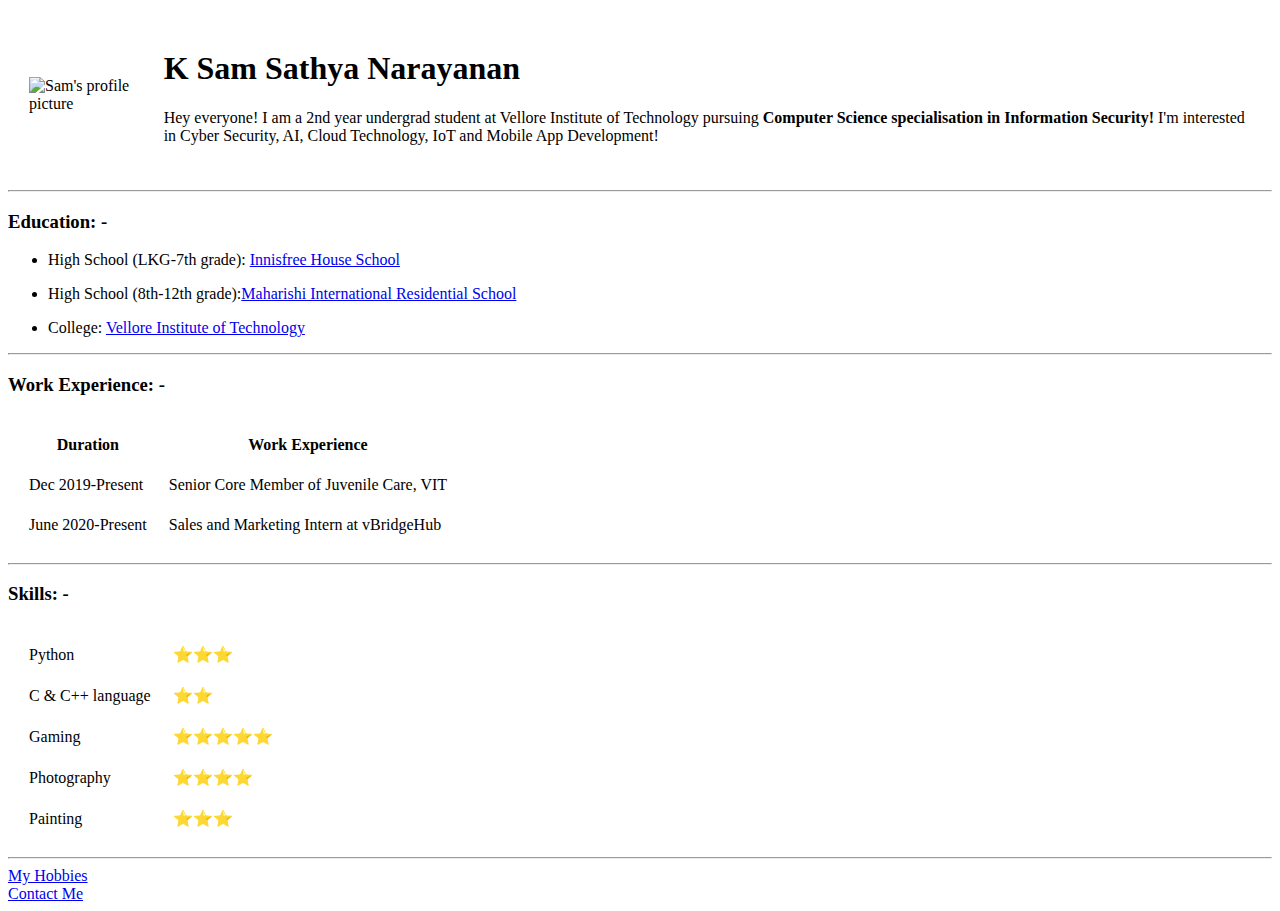
==== index.html @ 716678ee "Added intial CV website files" ====
<!DOCTYPE html>
<html lang="en" dir="ltr">

<head>
  <meta charset="utf-8">
  <title>Sam's Personal Site</title>
</head>

<body>
  <table cellspacing="20">
    <td><img src="C:\Studies\Web Development\HTML - Personal Site\Images\circle-cropped.png" alt="Sam's profile picture"></td>
    <td>
      <h1>K Sam Sathya Narayanan</h1>

      <p>Hey everyone! I am a 2nd year undergrad student at Vellore Institute of Technology pursuing <strong>Computer Science specialisation in Information Security!</strong> I'm interested in Cyber Security, AI, Cloud Technology, IoT and Mobile App
        Development!</p>
    </td>
  </table>
  <hr>
  <h3>Education: -</h3>
  <ul>
    <p>
      <li>High School (LKG-7th grade): <a href="https://innisfreehouseschool.com/" target="_blank">Innisfree House School</a></li>
    </p>
    <p>
      <li>High School (8th-12th grade):<a href="https://www.facebook.com/pages/category/Education/Maharishi-International-Residential-School-Primary-Wing-2152595044770646/" target="_blank">Maharishi International Residential School</a> </li>
    </p>
    <p>
      <li>College: <a href="https://vit.ac.in/" target="_blank">Vellore Institute of Technology</a></li>
    </p>
  </ul>
  <hr>
  <h3>Work Experience: -</h3>
  <table cellspacing="20">
    <thead>
      <tr>
        <th>Duration</th>
        <th>Work Experience</th>
      </tr>
    </thead>
    <tbody>
      <tr>
        <td>Dec 2019-Present</td>
        <td>Senior Core Member of Juvenile Care, VIT</td>
      </tr>
      <tr>
        <td>June 2020-Present</td>
        <td>Sales and Marketing Intern at vBridgeHub</td>
      </tr>
    </tbody>
    <tfoot>
    </tfoot>
  </table>
  <hr>
  <h3>Skills: -</h3>
  <table cellspacing="20">
    <td>Python</td>
    <td>&#11088;&#11088;&#11088</td>
    <tr>
      <td>C & C++ language</td>
      <td>&#11088;&#11088</td>
    </tr>
    <tr>
      <td>Gaming</td>
      <td>&#11088;&#11088;&#11088;&#11088;&#11088</td>
    </tr>
    <tr>
      <td>Photography</td>
      <td>&#11088;&#11088;&#11088;&#11088</td>
    </tr>
    <tr>
      <td>Painting</td>
      <td>&#11088;&#11088;&#11088</td>
    </tr>
  </table>
  <hr>
  <a href="hobbies.html" target="_blank">My Hobbies</a><br>
  <a href="contactme.html" target="_blank">Contact Me</a>
</body>

</html>
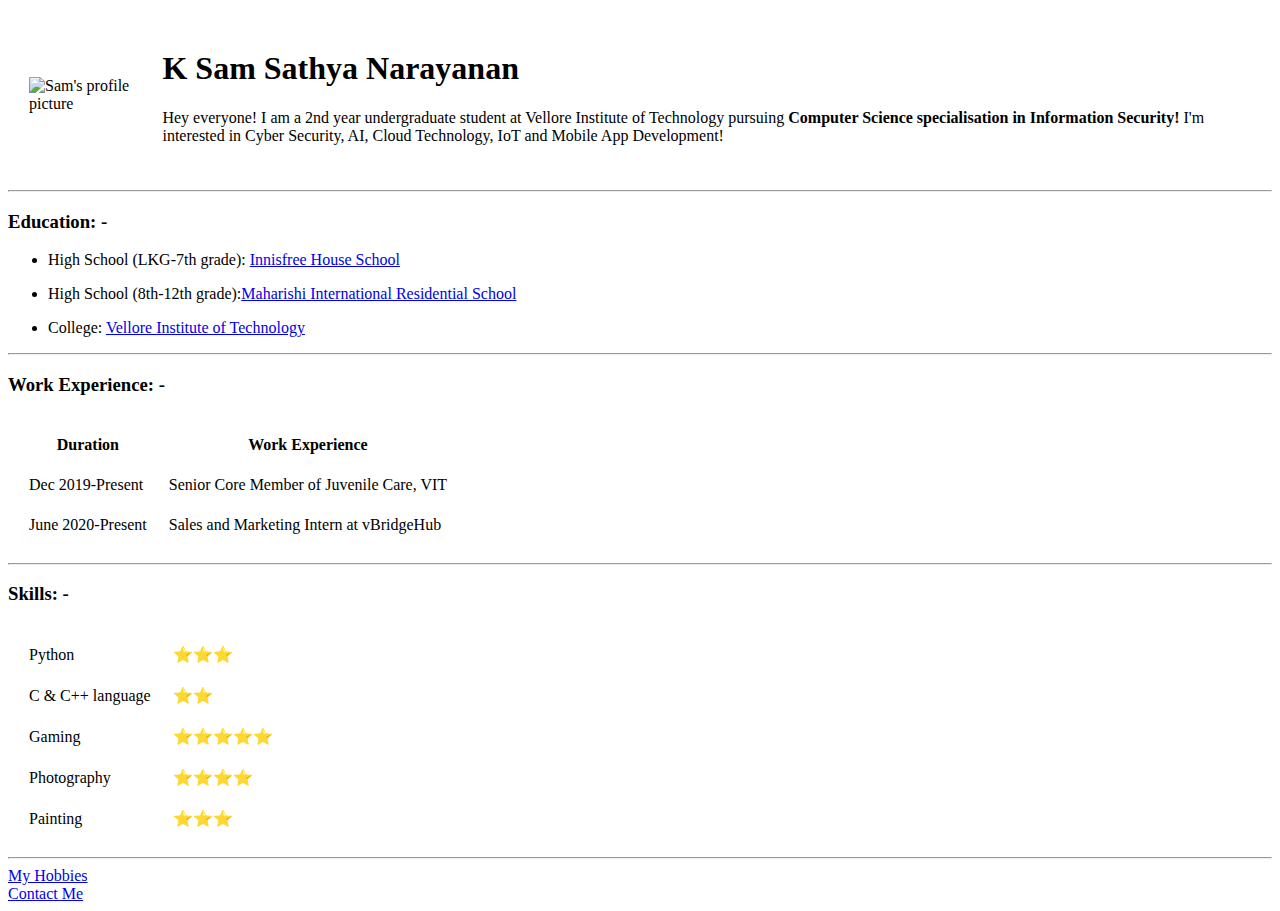
==== commit bae56fff: "Update index.html" ====
--- a/index.html
+++ b/index.html
@@ -8,11 +8,11 @@
 
 <body>
   <table cellspacing="20">
-    <td><img src="C:\Studies\Web Development\HTML - Personal Site\Images\circle-cropped.png" alt="Sam's profile picture"></td>
+    <td><img src="https://github.com/ksammy123/CV/blob/main/Images/circle-cropped.png?raw=true" alt="Sam's profile picture"></td>
     <td>
       <h1>K Sam Sathya Narayanan</h1>
 
-      <p>Hey everyone! I am a 2nd year undergrad student at Vellore Institute of Technology pursuing <strong>Computer Science specialisation in Information Security!</strong> I'm interested in Cyber Security, AI, Cloud Technology, IoT and Mobile App
+      <p>Hey everyone! I am a 2nd year undergraduate student at Vellore Institute of Technology pursuing <strong>Computer Science specialisation in Information Security!</strong> I'm interested in Cyber Security, AI, Cloud Technology, IoT and Mobile App
         Development!</p>
     </td>
   </table>
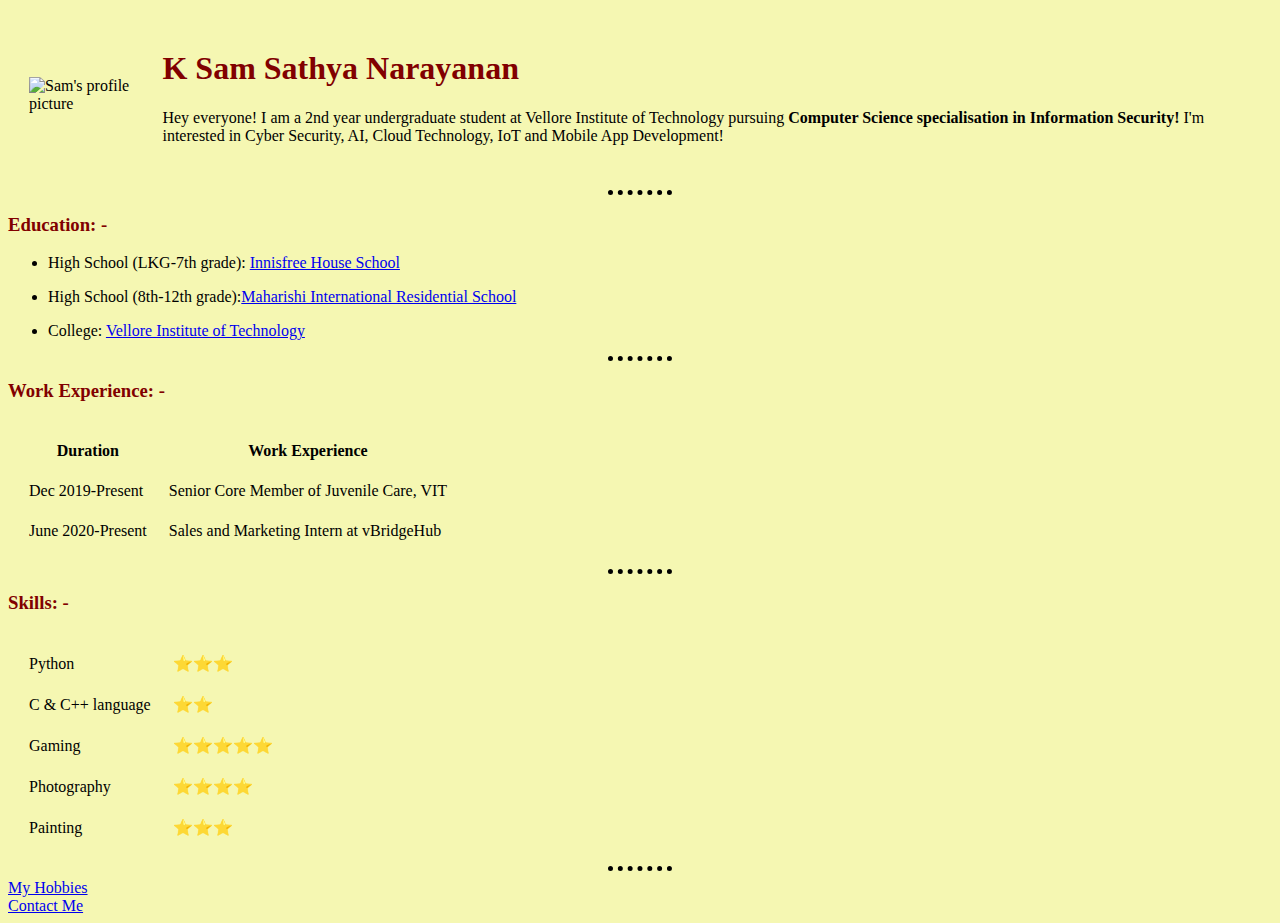
==== commit 31ef13f3: "Update index.html" ====
--- a/index.html
+++ b/index.html
@@ -4,15 +4,18 @@
 <head>
   <meta charset="utf-8">
   <title>Sam's Personal Site</title>
+ <link rel="stylesheet" type = "text/css" href="styles.css">
 </head>
 
 <body>
+
   <table cellspacing="20">
     <td><img src="https://github.com/ksammy123/CV/blob/main/Images/circle-cropped.png?raw=true" alt="Sam's profile picture"></td>
     <td>
       <h1>K Sam Sathya Narayanan</h1>
 
-      <p>Hey everyone! I am a 2nd year undergraduate student at Vellore Institute of Technology pursuing <strong>Computer Science specialisation in Information Security!</strong> I'm interested in Cyber Security, AI, Cloud Technology, IoT and Mobile App
+      <p>Hey everyone! I am a 2nd year undergraduate student at Vellore Institute of Technology pursuing <strong>Computer Science specialisation in Information Security!</strong> I'm interested in Cyber Security, AI, Cloud Technology, IoT and Mobile
+        App
         Development!</p>
     </td>
   </table>
--- a/styles.css
+++ b/styles.css
@@ -0,0 +1,15 @@
+body {
+  background-color: #f5f7b2;
+}
+hr{
+  border-style: dotted none none;
+  border-color: black;
+  border-width: 5px;
+width: 5%;
+}
+h1{
+  color: #810000;
+}
+h3{
+  color: #810000;
+}
